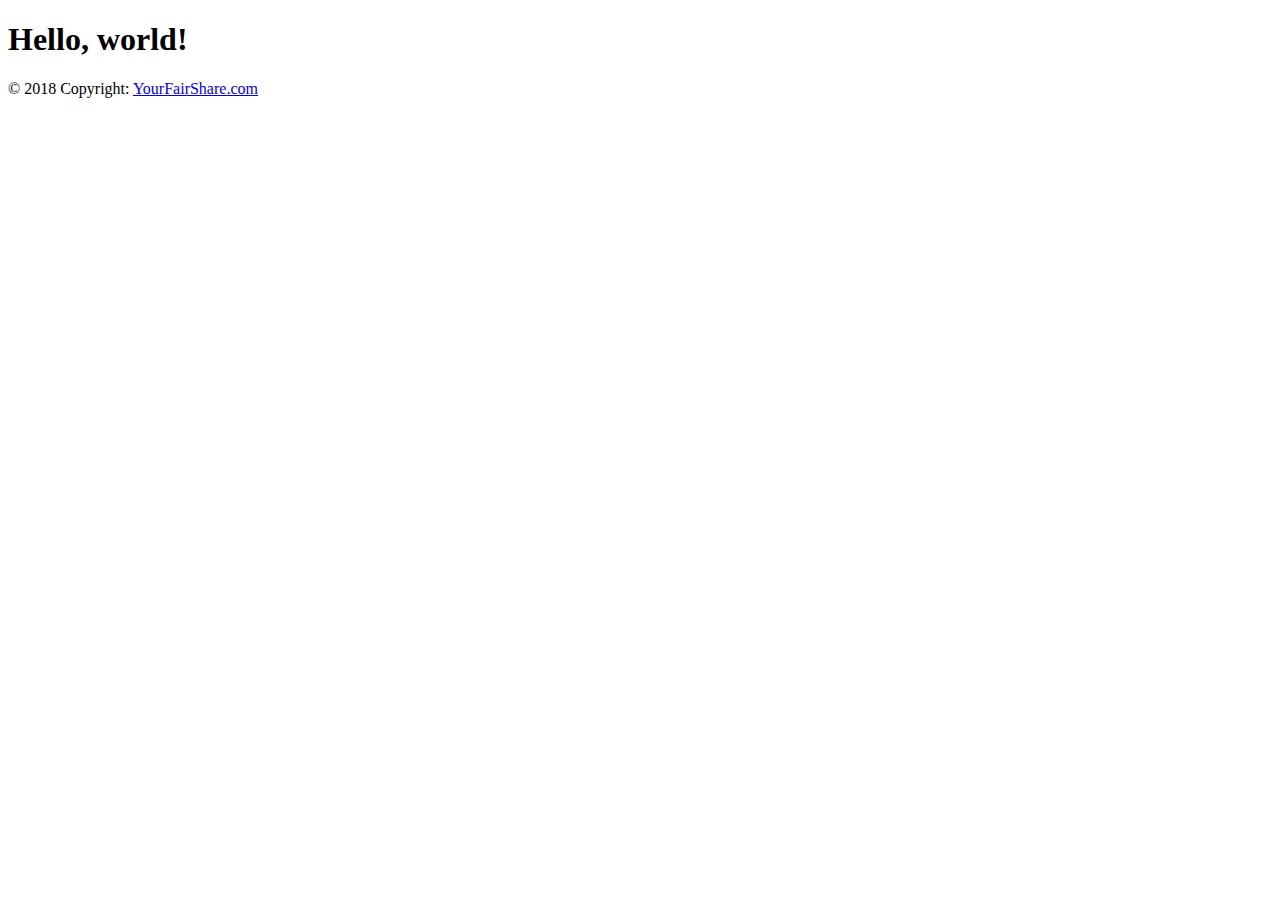
==== index.html @ fbd34a38 "new files" ====
<!doctype html>
<html lang="en">
  <head>
    <!-- Required meta tags -->
    <meta charset="utf-8">
    <meta name="viewport" content="width=device-width, initial-scale=1, shrink-to-fit=no">

    <!-- Bootstrap CSS -->
    <link rel="stylesheet" href="https://stackpath.bootstrapcdn.com/bootstrap/4.1.1/css/bootstrap.min.css" integrity="sha384-WskhaSGFgHYWDcbwN70/dfYBj47jz9qbsMId/iRN3ewGhXQFZCSftd1LZCfmhktB" crossorigin="anonymous">

    <title>Hello, world!</title>
  </head>
  <body>
    <h1>Hello, world!</h1>

    <!-- Optional JavaScript -->
    <!-- jQuery first, then Popper.js, then Bootstrap JS -->
    <script src="https://code.jquery.com/jquery-3.3.1.slim.min.js" integrity="sha384-q8i/X+965DzO0rT7abK41JStQIAqVgRVzpbzo5smXKp4YfRvH+8abtTE1Pi6jizo" crossorigin="anonymous"></script>
    <script src="https://cdnjs.cloudflare.com/ajax/libs/popper.js/1.14.3/umd/popper.min.js" integrity="sha384-ZMP7rVo3mIykV+2+9J3UJ46jBk0WLaUAdn689aCwoqbBJiSnjAK/l8WvCWPIPm49" crossorigin="anonymous"></script>
    <script src="https://stackpath.bootstrapcdn.com/bootstrap/4.1.1/js/bootstrap.min.js" integrity="sha384-smHYKdLADwkXOn1EmN1qk/HfnUcbVRZyYmZ4qpPea6sjB/pTJ0euyQp0Mk8ck+5T" crossorigin="anonymous"></script>
  </body>
  <footer class="page-footer font-small blue pt-4 mt-4">
      <!--Copyright-->
      <div class="footer-copyright d-3 text-center">
          © 2018 Copyright:
          <a href="#"> YourFairShare.com </a>
      </div>
</html>
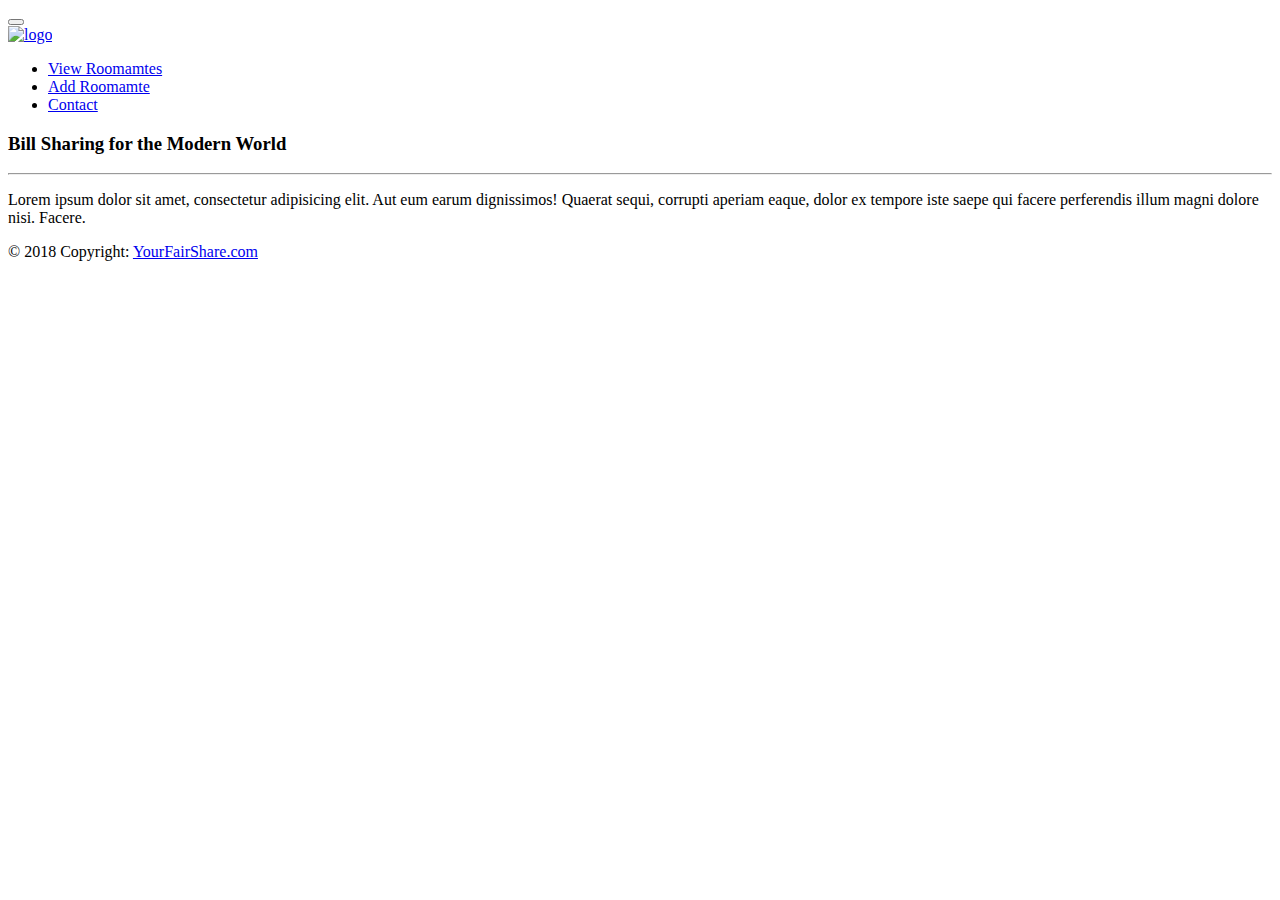
==== commit d131bb3b: "rough layout for view roommates" ====
--- a/index.html
+++ b/index.html
@@ -6,12 +6,37 @@
     <meta name="viewport" content="width=device-width, initial-scale=1, shrink-to-fit=no">
 
     <!-- Bootstrap CSS -->
-    <link rel="stylesheet" href="https://stackpath.bootstrapcdn.com/bootstrap/4.1.1/css/bootstrap.min.css" integrity="sha384-WskhaSGFgHYWDcbwN70/dfYBj47jz9qbsMId/iRN3ewGhXQFZCSftd1LZCfmhktB" crossorigin="anonymous">
+     <link rel="stylesheet" href="https://stackpath.bootstrapcdn.com/bootstrap/4.1.2/css/bootstrap.min.css" integrity="sha384-Smlep5jCw/wG7hdkwQ/Z5nLIefveQRIY9nfy6xoR1uRYBtpZgI6339F5dgvm/e9B" crossorigin="anonymous">
+     <link rel="stylesheet" href="styles/styles.css">
 
-    <title>Hello, world!</title>
+    <title>Your Fair Share - Bill Sharing For The Modern World</title>
   </head>
+
   <body>
-    <h1>Hello, world!</h1>
+    <nav class="navbar-expand-lg navbar-dark bg-primary sticky-top">
+      <div class="container-fluid">
+        <button class="navbar-toggler" type="button" data-toggle="collapse" data-target="#navbarResponsive">
+          <span class="navbar-toggler-icon"></span>
+        </button>
+        <div class="collapse navbar-collapse" id="navbarResponsive">
+          <a class="navbar-brand"  href="index.html"><img src="http://via.placeholder.com/200x75" alt="logo"></a>
+            <ul class="navbar-nav ml-auto">
+              <li class="nav-item"><a class="nav-link" href="view-roommates.html">View Roomamtes</a></li>
+              <li class="nav-item"><a class="nav-link" href="add-roommate.html">Add Roomamte</a></li>
+              <li class="nav-item"><a class="nav-link" href="#">Contact</a></li>
+            </ul>
+        </div>
+      </div>
+    </nav>
+
+
+    <div class="jumbotron">
+       <div class="container fact-box justify-content-center">
+        <h3 class="display-5 text-center">Bill Sharing for the Modern World</h3>
+        <hr class="my-2">
+        <p class="lead text-center">Lorem ipsum dolor sit amet, consectetur adipisicing elit. Aut eum earum dignissimos! Quaerat sequi, corrupti aperiam eaque, dolor ex tempore iste saepe qui facere perferendis illum magni dolore nisi. Facere.</p>
+       </div>
+    </div>
 
     <!-- Optional JavaScript -->
     <!-- jQuery first, then Popper.js, then Bootstrap JS -->
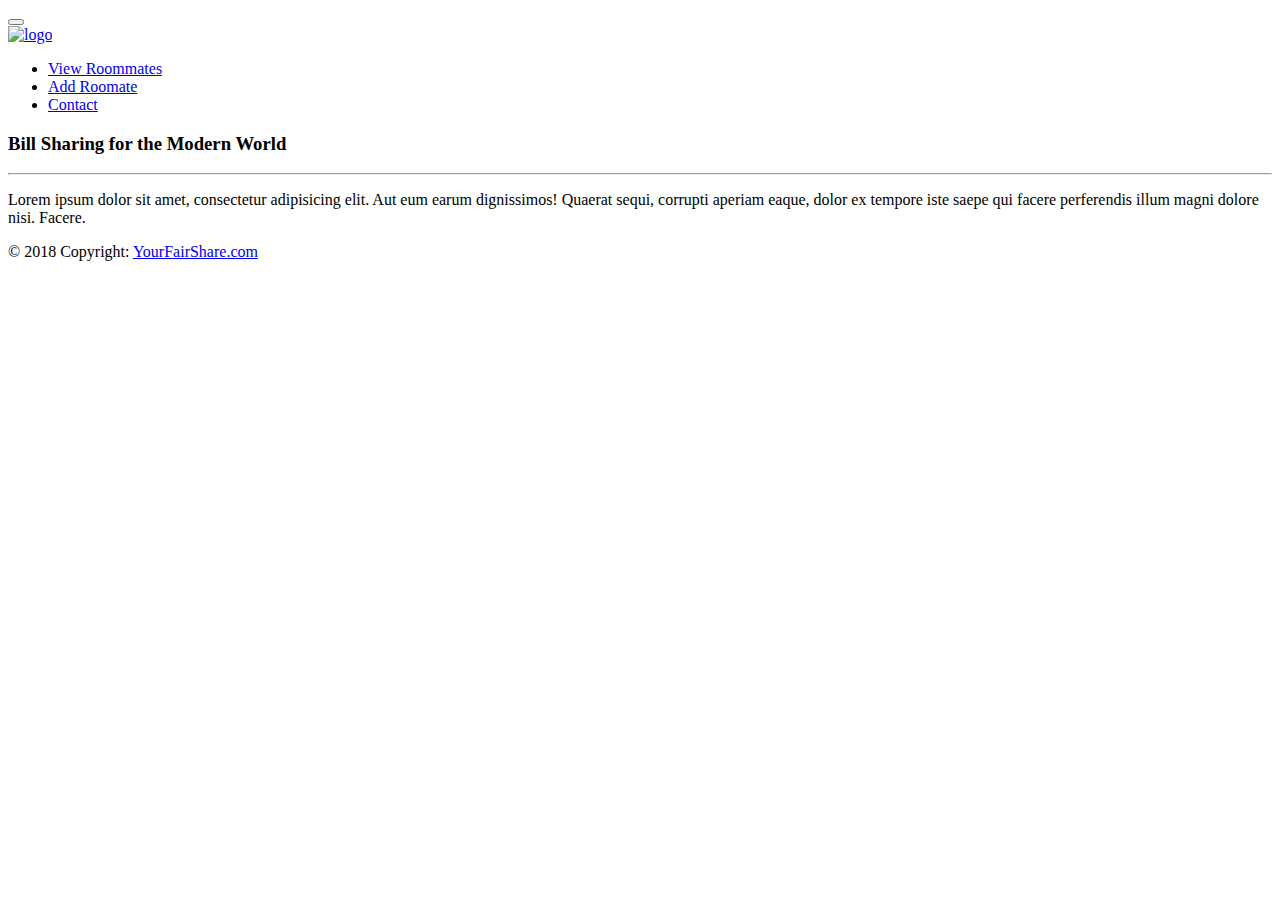
==== commit 6c7a5b81: "Typo fixes" ====
--- a/index.html
+++ b/index.html
@@ -21,8 +21,8 @@
         <div class="collapse navbar-collapse" id="navbarResponsive">
           <a class="navbar-brand"  href="index.html"><img src="http://via.placeholder.com/200x75" alt="logo"></a>
             <ul class="navbar-nav ml-auto">
-              <li class="nav-item"><a class="nav-link" href="view-roommates.html">View Roomamtes</a></li>
-              <li class="nav-item"><a class="nav-link" href="add-roommate.html">Add Roomamte</a></li>
+              <li class="nav-item"><a class="nav-link" href="view-roommates.html">View Roommates</a></li>
+              <li class="nav-item"><a class="nav-link" href="add-roommate.html">Add Roomate</a></li>
               <li class="nav-item"><a class="nav-link" href="#">Contact</a></li>
             </ul>
         </div>
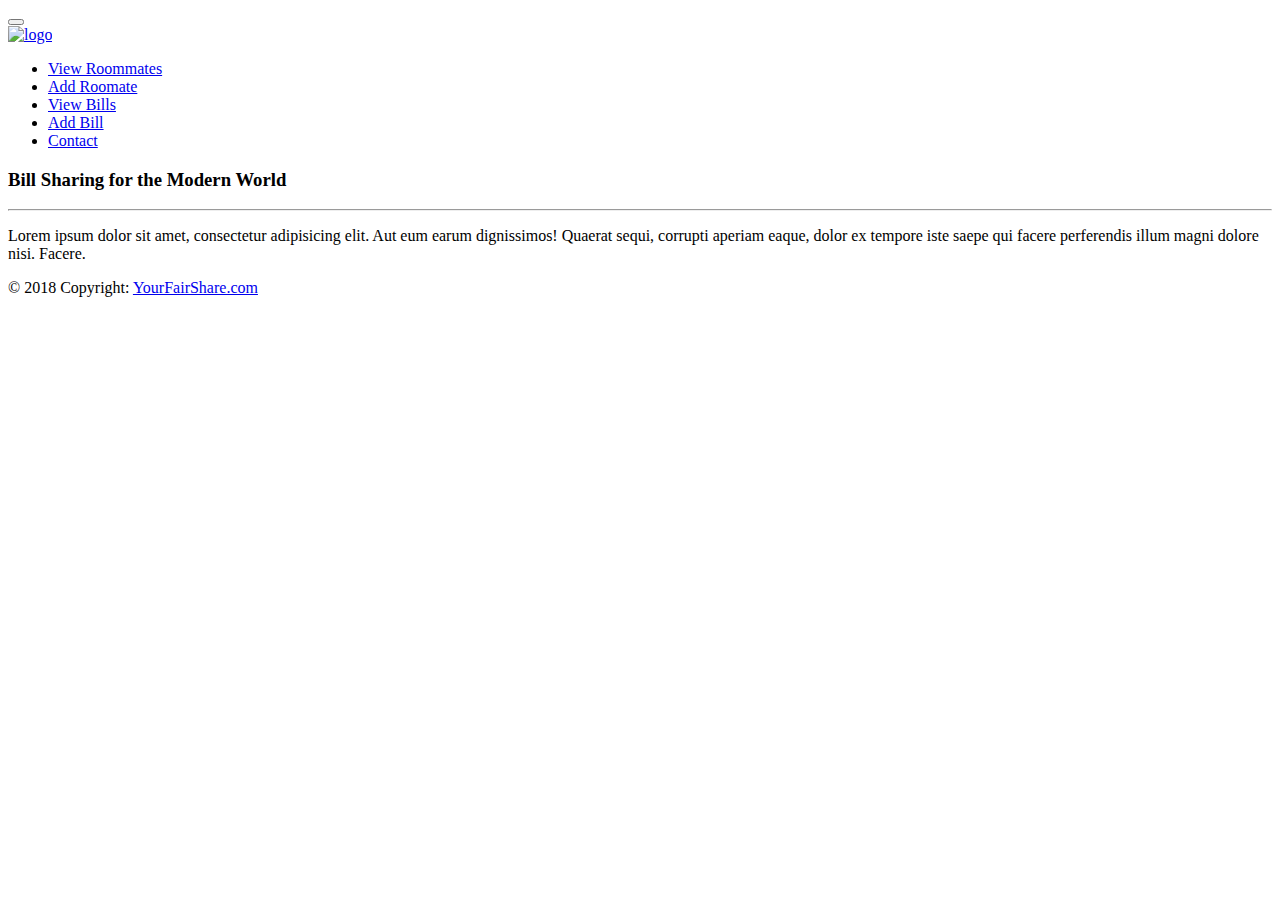
==== commit 0d6face4: "start of bills, error in bills.push array at the moment" ====
--- a/index.html
+++ b/index.html
@@ -23,6 +23,8 @@
             <ul class="navbar-nav ml-auto">
               <li class="nav-item"><a class="nav-link" href="view-roommates.html">View Roommates</a></li>
               <li class="nav-item"><a class="nav-link" href="add-roommate.html">Add Roomate</a></li>
+              <li class="nav-item"><a class="nav-link" href="view-bills.html">View Bills</a></li>
+              <li class="nav-item"><a class="nav-link" href="add-bill.html">Add Bill</a></li>
               <li class="nav-item"><a class="nav-link" href="#">Contact</a></li>
             </ul>
         </div>
